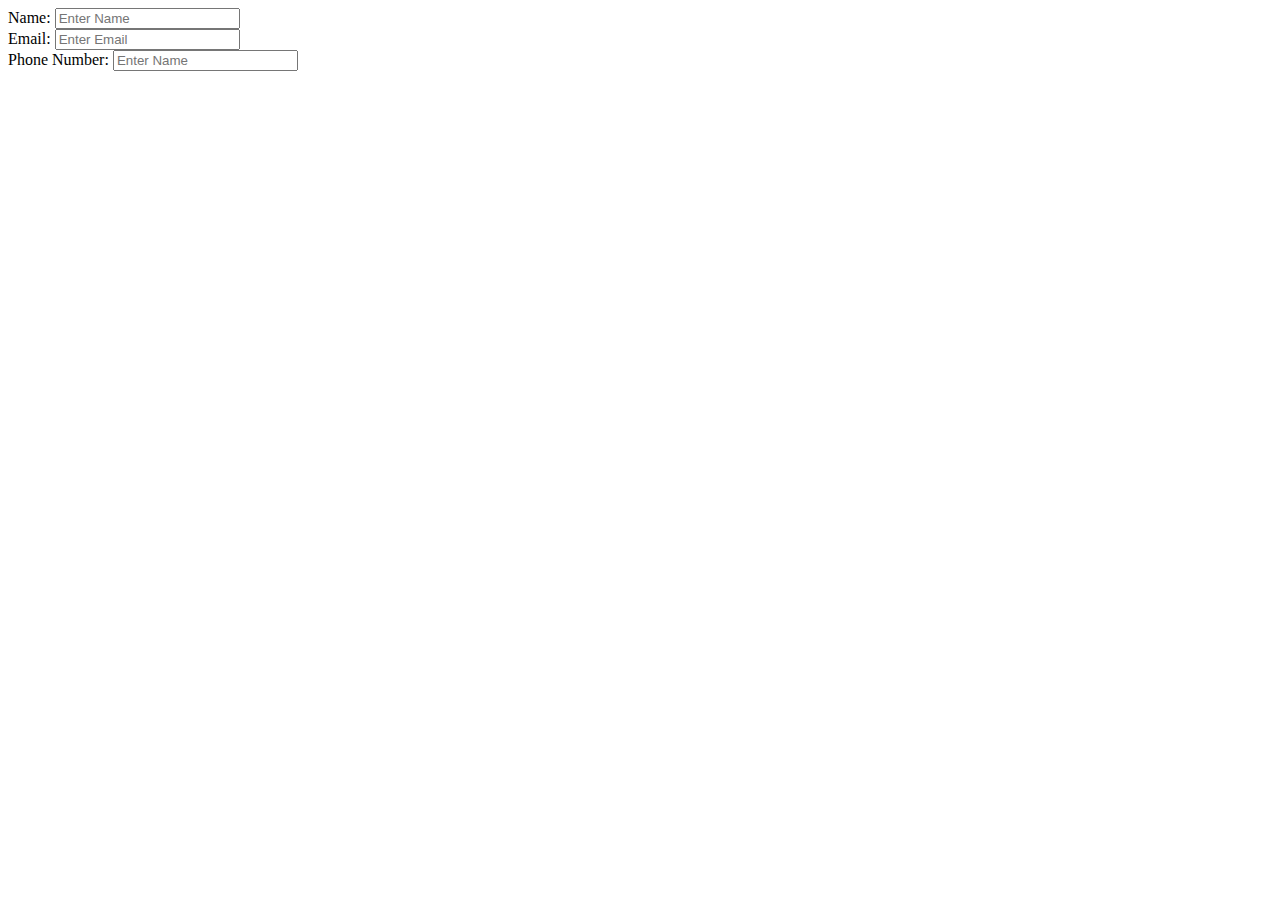
==== purchase.html @ 76c6b95f "html page for payment" ====
<!DOCTYPE html>
<html lang="en">
<head>
    <meta charset="UTF-8">
    <meta http-equiv="X-UA-Compatible" content="IE=edge">
    <meta name="viewport" content="width=device-width, initial-scale=1.0">
    <script src="script.js"></script>
    <title>Movie Tickets</title>
</head>
<body>
    <form action="">
        <label for="name">Name: </label>
        <input type="text" id="name" placeholder="Enter Name"><br/>
        <label for="email">Email: </label>
        <input type="email" id="email" placeholder="Enter Email"><br/>
        <label for="phone">Phone Number: </label>
        <input type="text" id="phone" placeholder="Enter Name"><br/>
    </form>
</body>
</html>
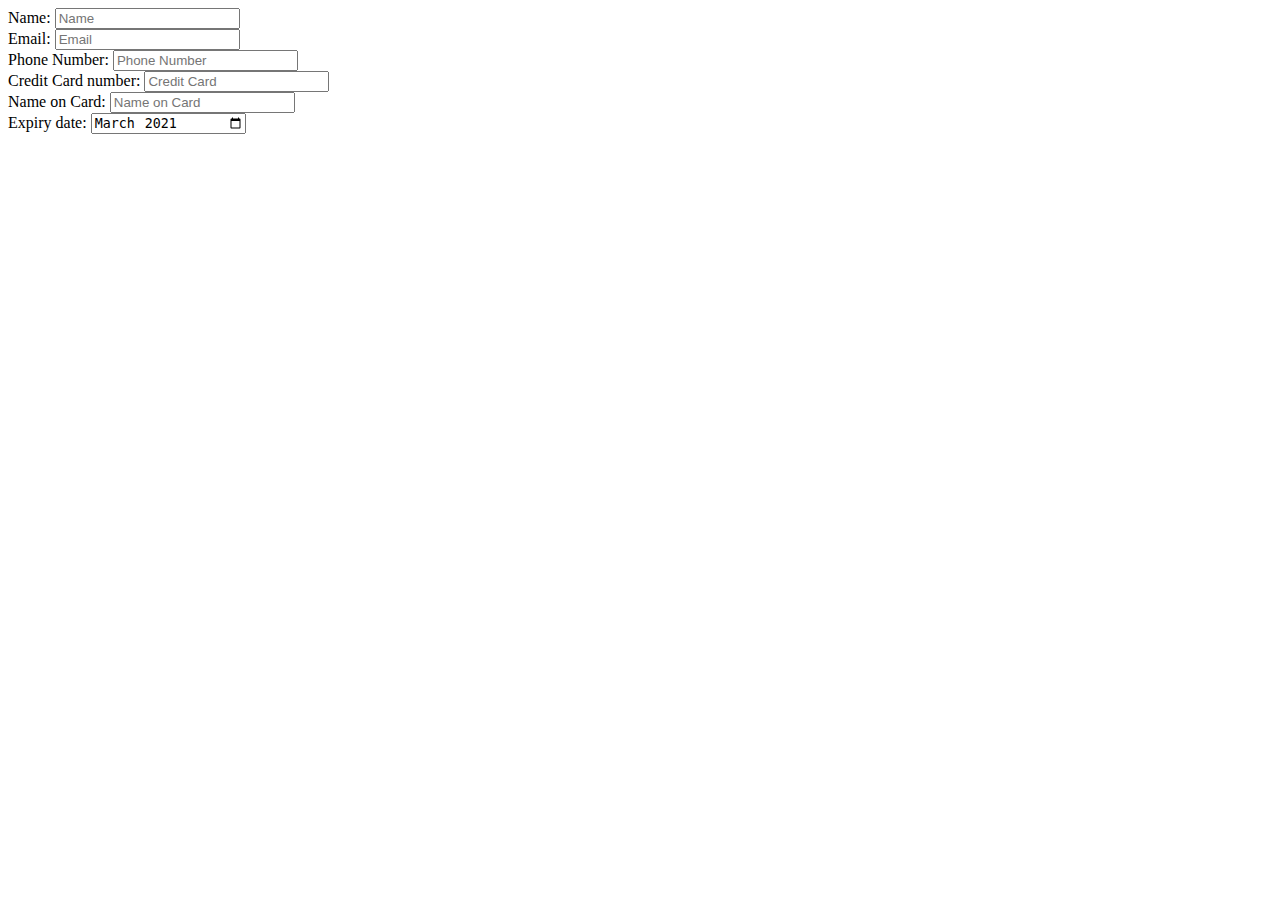
==== commit 80d6da34: "added card number, expiry date" ====
--- a/purchase.html
+++ b/purchase.html
@@ -10,11 +10,17 @@
 <body>
     <form action="">
         <label for="name">Name: </label>
-        <input type="text" id="name" placeholder="Enter Name"><br/>
+        <input type="text" id="name" placeholder="Name"><br/>
         <label for="email">Email: </label>
-        <input type="email" id="email" placeholder="Enter Email"><br/>
+        <input type="email" id="email" placeholder="Email"><br/>
         <label for="phone">Phone Number: </label>
-        <input type="text" id="phone" placeholder="Enter Name"><br/>
+        <input type="text" id="phone" placeholder="Phone Number"><br/>
+        <label for="card-number">Credit Card number: </label>
+        <input type="number" name="creditCard" id="creditCard" placeholder="Credit Card"><br/>
+        <label for="card-name">Name on Card: </label>
+        <input type="number" name="cardName" id="cardName" placeholder="Name on Card"><br/>
+        <label for="">Expiry date: </label>
+        <input type="month" name="expiryDate" id="expiryDate" value="2021-03"><br/>
     </form>
 </body>
 </html>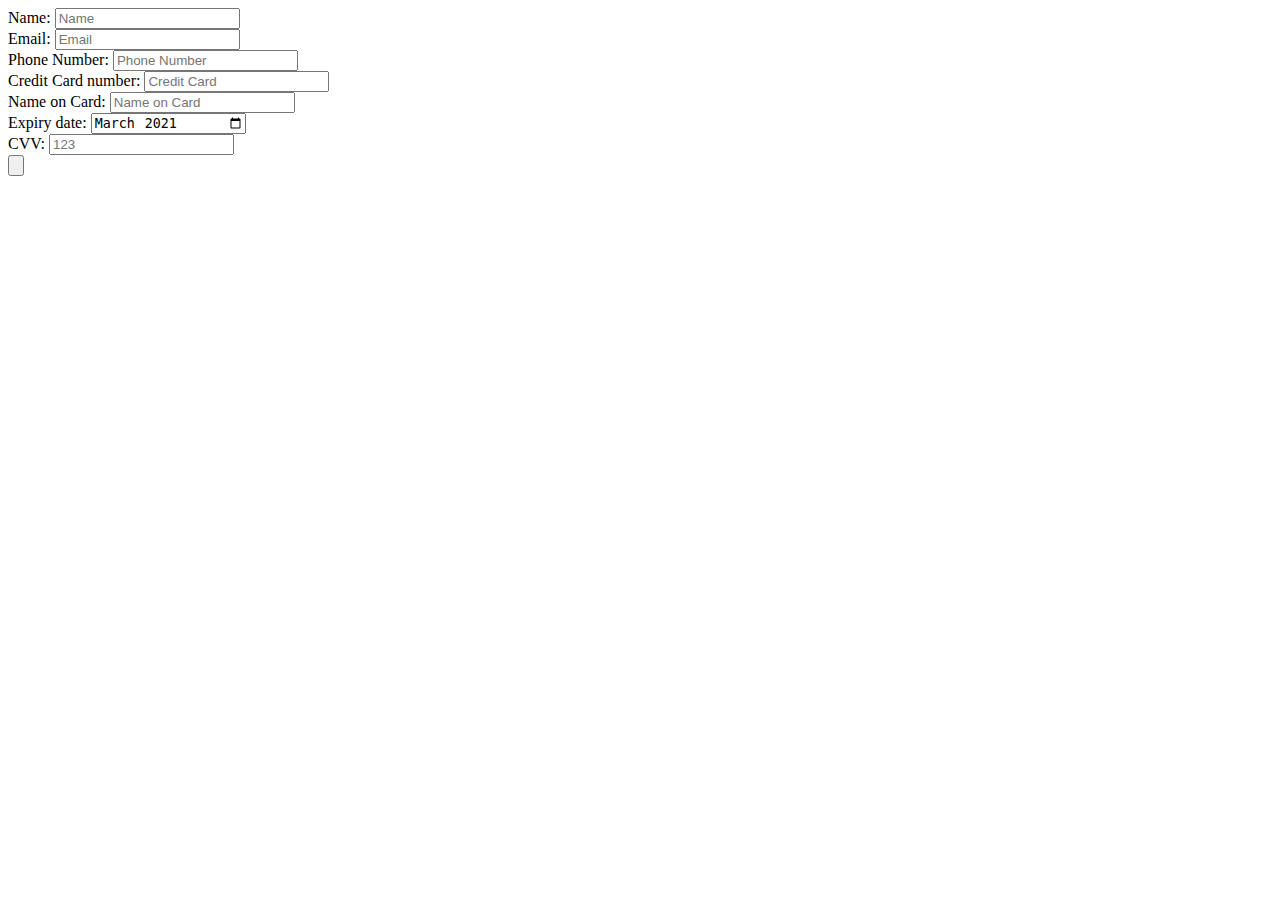
==== commit d52758ee: "button cvv number and expiry date" ====
--- a/purchase.html
+++ b/purchase.html
@@ -19,8 +19,13 @@
         <input type="number" name="creditCard" id="creditCard" placeholder="Credit Card"><br/>
         <label for="card-name">Name on Card: </label>
         <input type="number" name="cardName" id="cardName" placeholder="Name on Card"><br/>
-        <label for="">Expiry date: </label>
+        <label for="expiryDate">Expiry date: </label>
         <input type="month" name="expiryDate" id="expiryDate" value="2021-03"><br/>
+        <label for="cvv">CVV: </label>
+        <input type="password" name="cvv" id="cvv" placeholder="123"><br/>
+
+        <input type="button" name="submit" id="button">
+
     </form>
 </body>
 </html>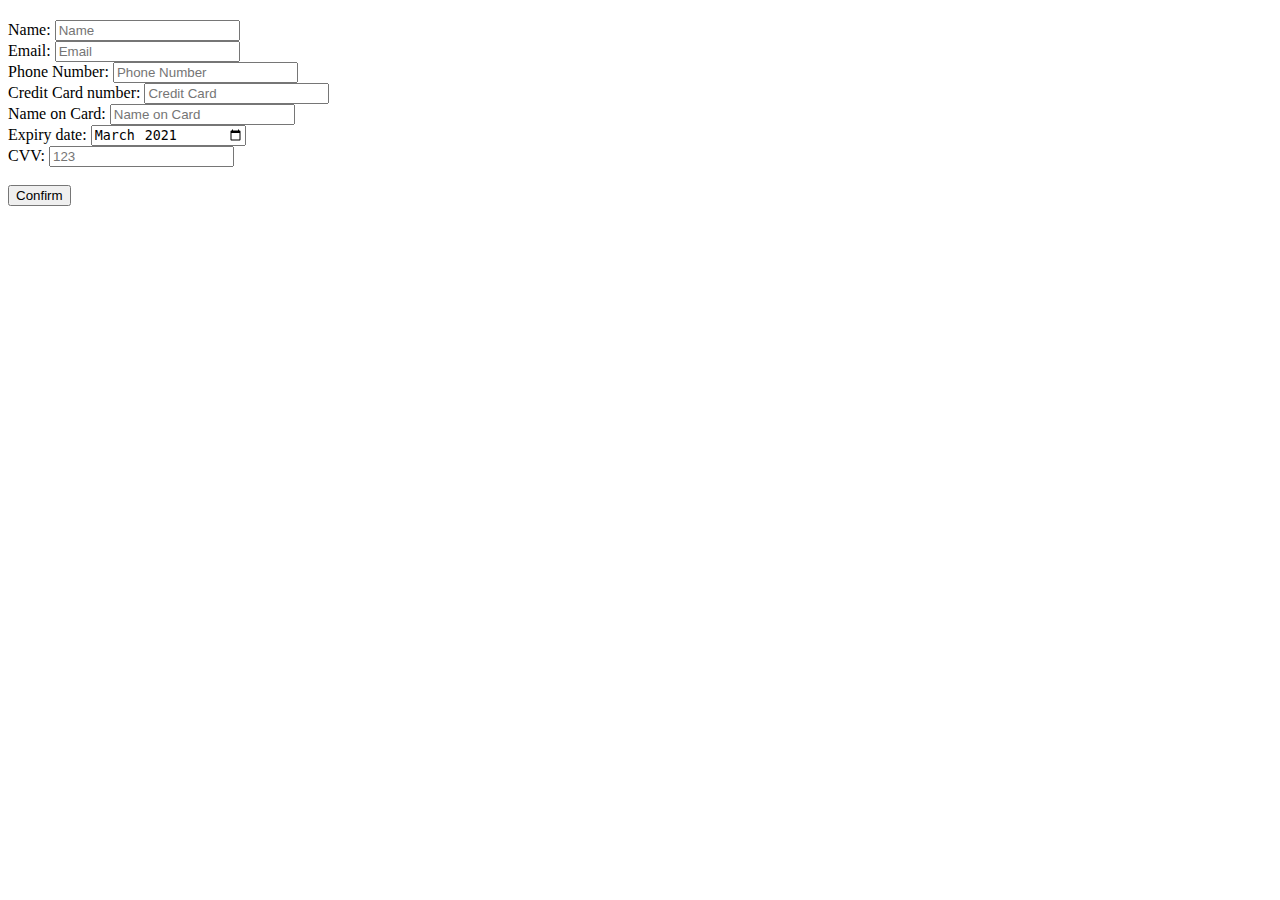
==== commit 42d7bf8b: "purchase function and variable assignment" ====
--- a/purchase.html
+++ b/purchase.html
@@ -8,6 +8,7 @@
     <title>Movie Tickets</title>
 </head>
 <body>
+    <h2 id="movieName"></h2>
     <form action="">
         <label for="name">Name: </label>
         <input type="text" id="name" placeholder="Name"><br/>
@@ -23,9 +24,10 @@
         <input type="month" name="expiryDate" id="expiryDate" value="2021-03"><br/>
         <label for="cvv">CVV: </label>
         <input type="password" name="cvv" id="cvv" placeholder="123"><br/>
-
-        <input type="button" name="submit" id="button">
-
+        <br/>
+        <input type="button" name="submit" id="button" value="Confirm">
+        
+        <h3 id="error"></h3>
     </form>
 </body>
 </html>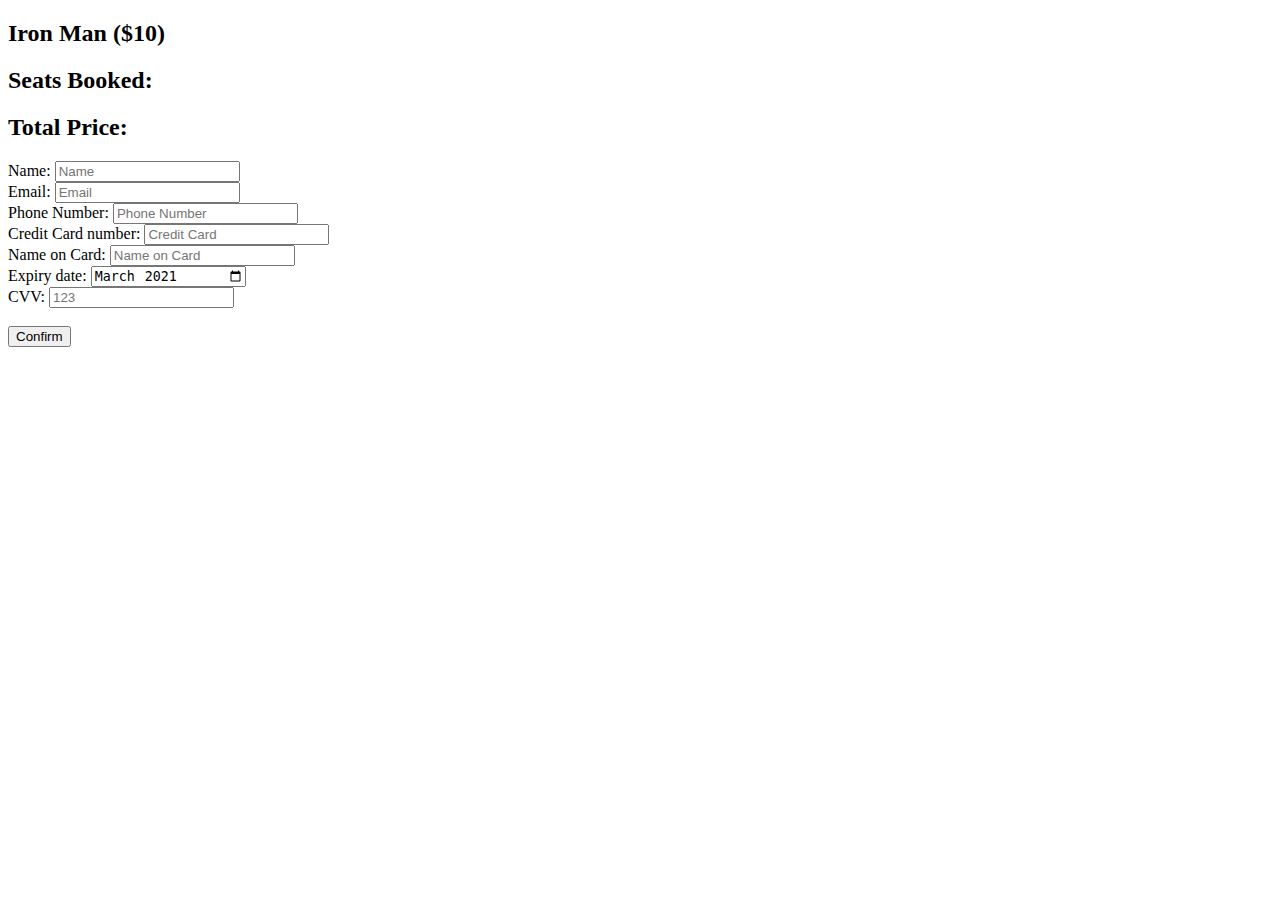
==== commit e2152054: "added scrit file for purchase page" ====
--- a/purchase.html
+++ b/purchase.html
@@ -4,14 +4,16 @@
     <meta charset="UTF-8">
     <meta http-equiv="X-UA-Compatible" content="IE=edge">
     <meta name="viewport" content="width=device-width, initial-scale=1.0">
-    <script src="script.js"></script>
+    <script src="purchase.js"></script>
     <title>Movie Tickets</title>
 </head>
 <body>
-    <h2 id="movieName"></h2>
+    <h2 id="movieName">Iron Man ($10)</h2>
+    <h2>Seats Booked: </h2>
+    <h2>Total Price: </h2>
     <form action="">
         <label for="name">Name: </label>
-        <input type="text" id="name" placeholder="Name"><br/>
+        <input type="text" name="name" id="name" placeholder="Name"><br/>
         <label for="email">Email: </label>
         <input type="email" id="email" placeholder="Email"><br/>
         <label for="phone">Phone Number: </label>
@@ -19,13 +21,13 @@
         <label for="card-number">Credit Card number: </label>
         <input type="number" name="creditCard" id="creditCard" placeholder="Credit Card"><br/>
         <label for="card-name">Name on Card: </label>
-        <input type="number" name="cardName" id="cardName" placeholder="Name on Card"><br/>
+        <input type="text" name="cardName" id="cardName" placeholder="Name on Card"><br/>
         <label for="expiryDate">Expiry date: </label>
         <input type="month" name="expiryDate" id="expiryDate" value="2021-03"><br/>
         <label for="cvv">CVV: </label>
         <input type="password" name="cvv" id="cvv" placeholder="123"><br/>
         <br/>
-        <input type="button" name="submit" id="button" value="Confirm">
+        <input type="button" onClick="purchase();" name="submit" id="button" value="Confirm">
         
         <h3 id="error"></h3>
     </form>
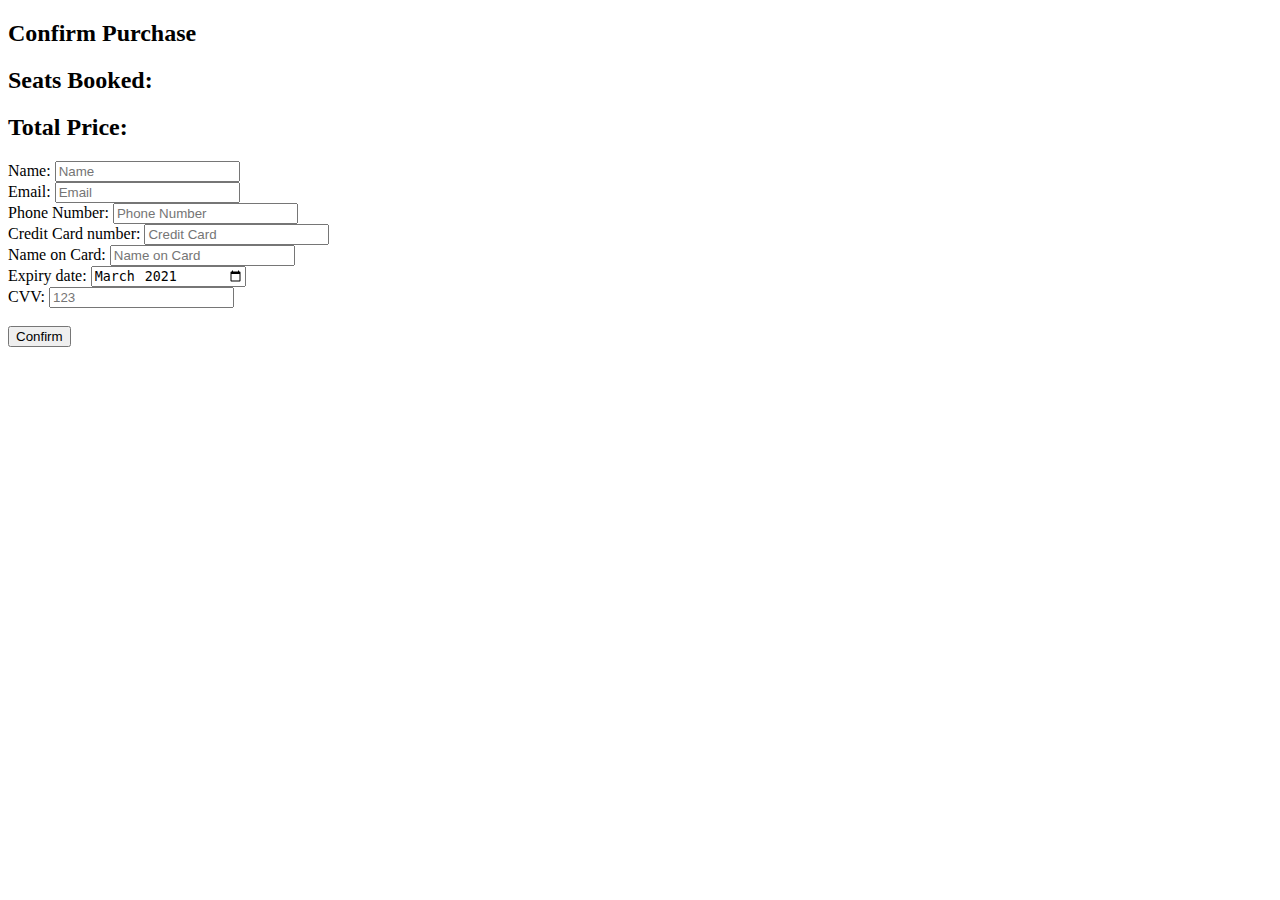
==== commit 8b687323: "validation added" ====
--- a/purchase.html
+++ b/purchase.html
@@ -6,16 +6,21 @@
     <meta name="viewport" content="width=device-width, initial-scale=1.0">
     <script src="purchase.js"></script>
     <title>Movie Tickets</title>
+    <style>
+        #error{
+            color: red;
+        }
+    </style>
 </head>
 <body>
-    <h2 id="movieName">Iron Man ($10)</h2>
+    <h2>Confirm Purchase</h2>
     <h2>Seats Booked: </h2>
     <h2>Total Price: </h2>
     <form action="">
         <label for="name">Name: </label>
-        <input type="text" name="name" id="name" placeholder="Name"><br/>
+        <input type="text" id="name" placeholder="Name"><br/>
         <label for="email">Email: </label>
-        <input type="email" id="email" placeholder="Email"><br/>
+        <input type="text" id="email" placeholder="Email"><br/>
         <label for="phone">Phone Number: </label>
         <input type="text" id="phone" placeholder="Phone Number"><br/>
         <label for="card-number">Credit Card number: </label>
